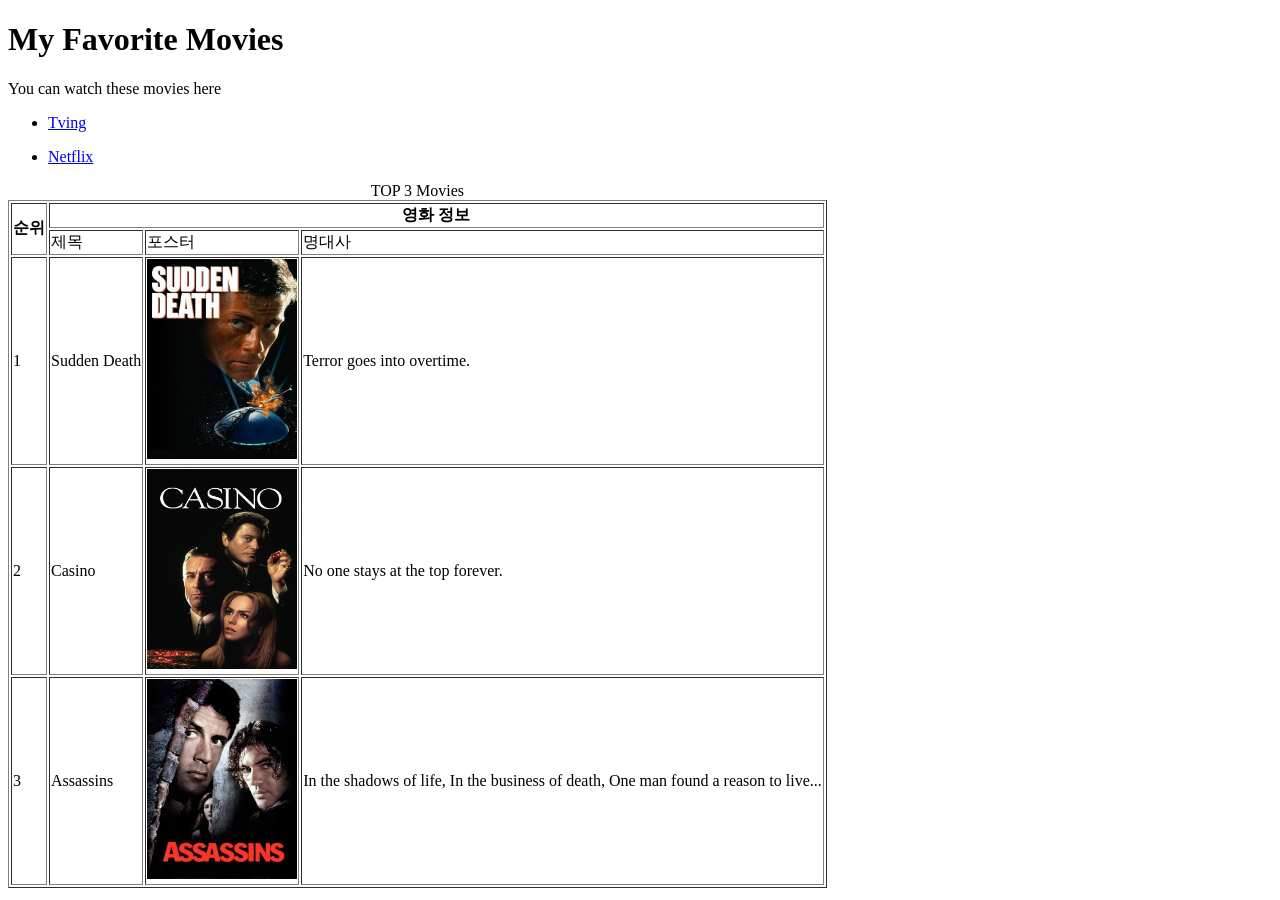
==== LAB1/index.html @ 62284d36 "Add files via upload" ====
<!DOCTYPE html>
<html>
    <head>
        <title>Assignment 1</title>
    </head>

    <body>
        <h1>My Favorite Movies</h1>
        <p>You can watch these movies here</p>

        <ul>
            <li><p><a href = "https://www.tving.com">Tving</a></p></li>
            <li><p><a href = "https://www.netflix.com">Netflix</a></p></li>
        </ul>
        <table border = "1">
            <caption>TOP 3 Movies</caption>
            <tr>
                <th rowspan = "2">순위</th>
                <th colspan= "3">영화 정보</th>
            </tr>
            <tr>
                <td>제목</td>
                <td>포스터</td>
                <td>명대사</td>
            </tr>
            <tr>
                <td>1</td>
                <td>Sudden Death</td>
                <td><img src = "sudden death.jpg" width = "150" height = "200" alt = "toystory poster"></td>
                <td>Terror goes into overtime.</td>
            </tr>
            <tr>
                <td>2</td>
                <td>Casino</td>
                <td><img src = "casino.jpg" width = "150" height = "200" alt = "toystory poster"></td>
                <td>No one stays at the top forever.</td>
            </tr>
            <tr>
                <td>3</td>
                <td>Assassins</td>
                <td><img src = "assassin.jpg" width = "150" height = "200" alt = "toystory poster"></td>
                <td>In the shadows of life, In the business of death, One man found a reason to live...</td>
            </tr>

        </table>

    </body>
</html>
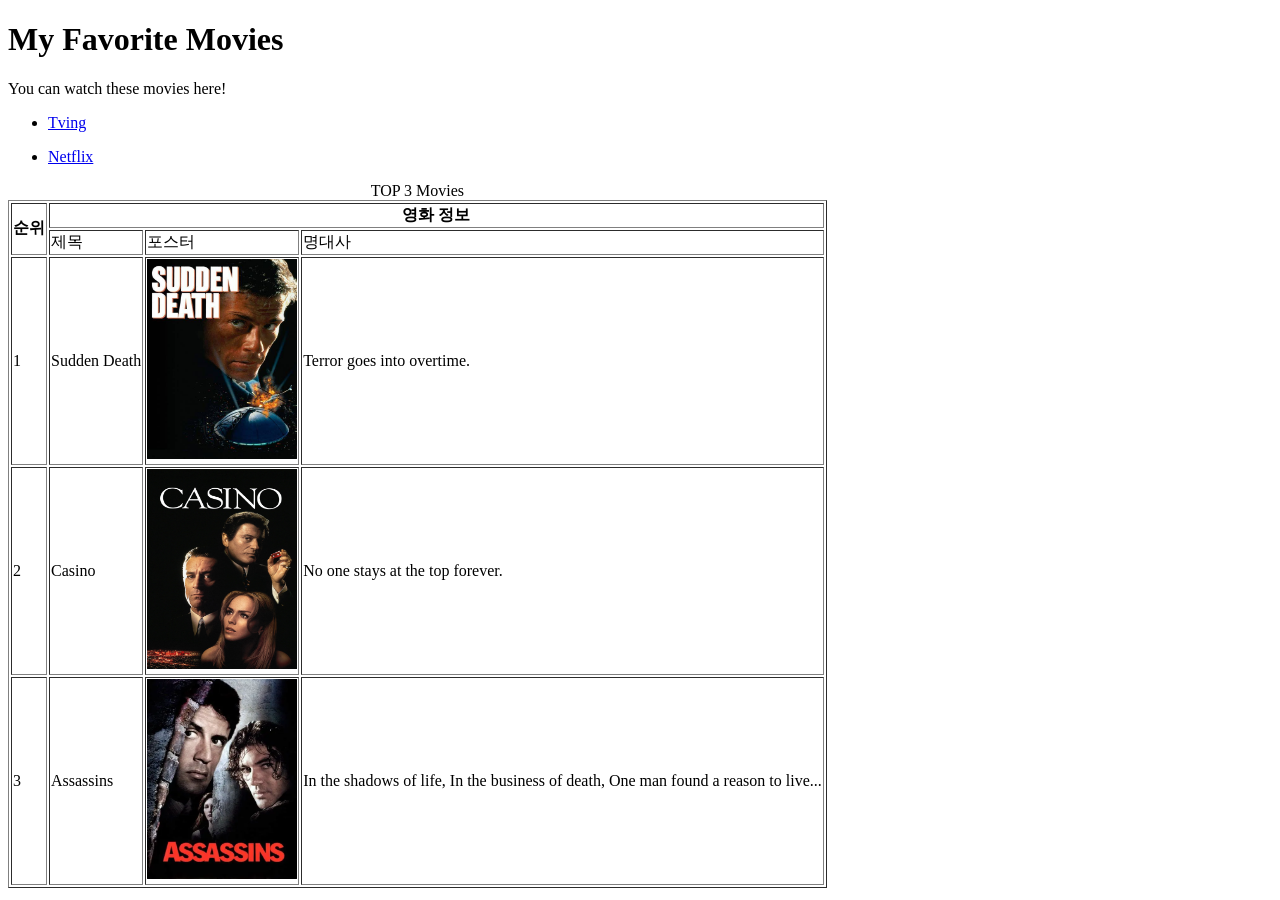
==== commit 4f30a8a4: "Hello World!" ====
--- a/LAB1/index.html
+++ b/LAB1/index.html
@@ -6,7 +6,7 @@
 
     <body>
         <h1>My Favorite Movies</h1>
-        <p>You can watch these movies here</p>
+        <p>You can watch these movies here!</p>
 
         <ul>
             <li><p><a href = "https://www.tving.com">Tving</a></p></li>
@@ -45,4 +45,4 @@
         </table>
 
     </body>
-</html>+</html>
